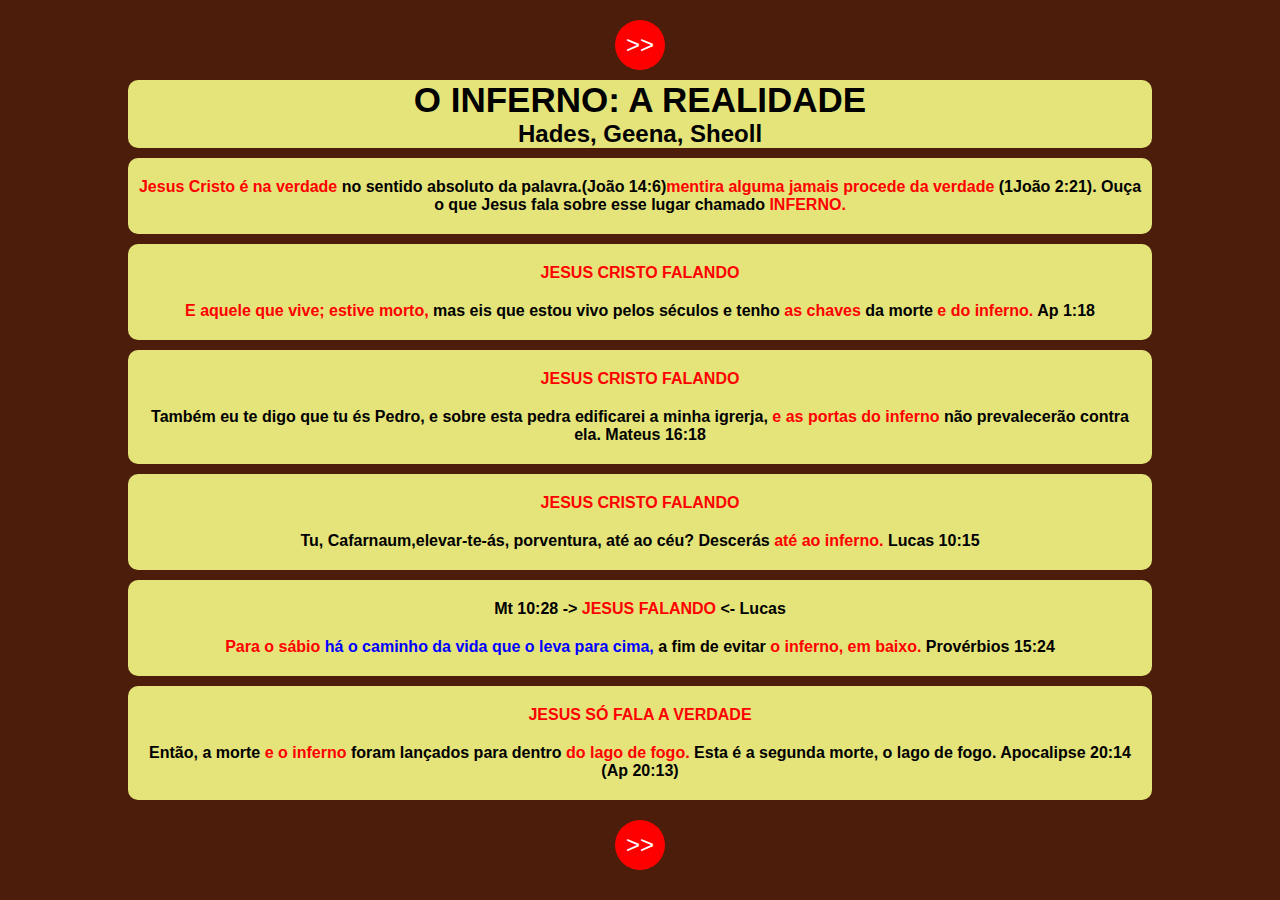
==== index.html @ 73b8857f "first commit" ====
<!DOCTYPE html>
<html lang="pt-br">
<head>
    <meta charset="UTF-8">
    <meta name="viewport" content="width=device-width, initial-scale=1.0">
    <link rel="stylesheet" type="text/css" href="./css/estilos.css" media="screen" />
    <title>Inferno: A Realidade</title>
</head>
<body>
    <div class="container">
        <a href="page2.html"><button> >> </button></a>

        <header class="mt-05-17">
            
            <div class="md-title">
                <h1>O INFERNO: A REALIDADE</h1>
                <h2>Hades, Geena, Sheoll</h2>
            </div>
                   
        </header>
        <section>
            <p>
                <span>Jesus Cristo é na verdade</span> no sentido absoluto da palavra.(João 14:6)<span>mentira alguma jamais procede da verdade</span> (1João 2:21). Ouça o que Jesus fala sobre esse lugar chamado <span>INFERNO.</span>
            </p>
        </section>
        <section>
            <p style="margin-bottom: 20px;"><span>JESUS CRISTO FALANDO</span></p>
            <p>
                <span>E aquele que vive; estive morto,</span> mas eis que estou vivo pelos séculos e tenho <span>as chaves</span> da morte <span>e do inferno.</span> Ap 1:18
            </p>
        </section>
        <section>
            <p style="margin-bottom: 20px;"><span>JESUS CRISTO FALANDO</span></p>
            <p>
                Também eu te digo que tu és Pedro, e sobre esta pedra edificarei a minha igrerja, <span>e as portas do inferno</span> não prevalecerão contra ela. Mateus 16:18
            </p>
        </section>
        <section>
            <p style="margin-bottom: 20px;"><span>JESUS CRISTO FALANDO</span></p>
            <p>
                Tu, Cafarnaum,elevar-te-ás, porventura, até ao céu? Descerás <span>até ao inferno.</span> Lucas 10:15
            </p>
        </section>
        <section>
            <p style="margin-bottom: 20px;">Mt 10:28 -> <span>JESUS FALANDO</span> <- Lucas </p>
            <p>
                <span>Para o sábio</span><span class="blue_text"> há o caminho da vida que o leva para cima,</span> a fim de evitar <span>o inferno, em baixo.</span> Provérbios 15:24
            </p>
        </section>

        <section>
            <p style="margin-bottom: 20px;"><span>JESUS SÓ FALA A VERDADE</span> </p>
            <p>
                Então, a morte <span>e o inferno</span> foram lançados para dentro <span>do lago de fogo.</span> Esta é a segunda morte, o lago de fogo. Apocalipse 20:14 (Ap 20:13)
            </p>
        </section>

        <a href="page2.html"><button> >> </button></a>
      


    </div>
</body>
</html>
---- css/estilos.css ----
*{
    font-family: Arial, Helvetica, sans-serif;
    padding: 0;
    margin: 0;
    box-sizing: border-box;
}

body{
    background-color: rgb(76, 29, 11);
    display: flex;
    justify-content: center;
    
}

.container{
    display: flex;
    flex-direction: column;
    width: 80%;
    align-items: center;
    justify-content: center;
    margin-bottom: 10px;
}

header{
    display: flex;
    justify-content: space-between;
    width: 100%;
    height: auto;
    margin-top: 10px;
    text-align: center;
}

.sideR, .sideL{
    background-color: red;
    color: #ffffff;
    border-radius: 10px;
    flex: 1;
    display: flex;
    align-items: center;
    justify-content: center;
}

.md-title{
    background-color: rgb(228, 228, 122);
    flex: 5;
    display: flex;
    flex-direction: column;
    justify-content: center;
    align-items: center;
    border-radius: 10px;
}

.md-title h1{
    font-size: 35px;
    font-weight: 800;
    width: 100%;
}
.blue_text{
    color: blue;
}
section{
    width: 100%;
    background-color:  rgb(228, 228, 122);
    margin-top: 10px;
    border-radius: 10px;
    padding: 20px 10px ;
    text-align: center;
    font-size: 16px;
    font-weight: bold;
}
section span{
    color: red;
}
button{
    width: 50px;
    height: 50px;
    border-radius: 25px;
    margin-top: 20px;
    background-color: red;
    border: none;
    cursor: pointer;
    color: #ffffff;
    font-size: 24px;
}
button:hover{
    background-color:  rgb(228, 228, 122);
    color: black;
}

@media only screen and (max-width: 800px) and (min-width: 501px) {

    .container{
        width: 50%;
    }
    .md-title{
        border-radius: 5px;
    }
    .md-title h1{
        font-size: 12px;        
    }
    .sideR, .sideL{
        font-size: 6px;
        border-radius: 5px;
    }
    section{
        margin-top: 3px;
        width: 100%;
        font-size: 8px;
        padding: 3px 3px ;
        font-weight: 600;
        border-radius: 5px;
    }
    button{
        width: 35px;
        height: 35px;
        font-size: 18px;
    }
}

@media only screen and (max-width: 500px) {
    .container{
        width: 95%;
    }
    header{
        display: flex;
        justify-content: space-between;
        width: 100%;
        height: 50px;
        margin-top: 10px;
    }
    .sideR, .sideL{
        font-size: 9px;
        text-align: center;
        padding-left: 5px;
        padding-right: 5px;
    }
    .md-title{
        flex: 3;
        margin-left: 3px;
        margin-right: 3px;
 
    }
    .md-title h1{
        font-size: 16px;
        font-weight: 800;
    }
    section{
        width: 100%;
        padding: 10px 5px ;
    }
  }
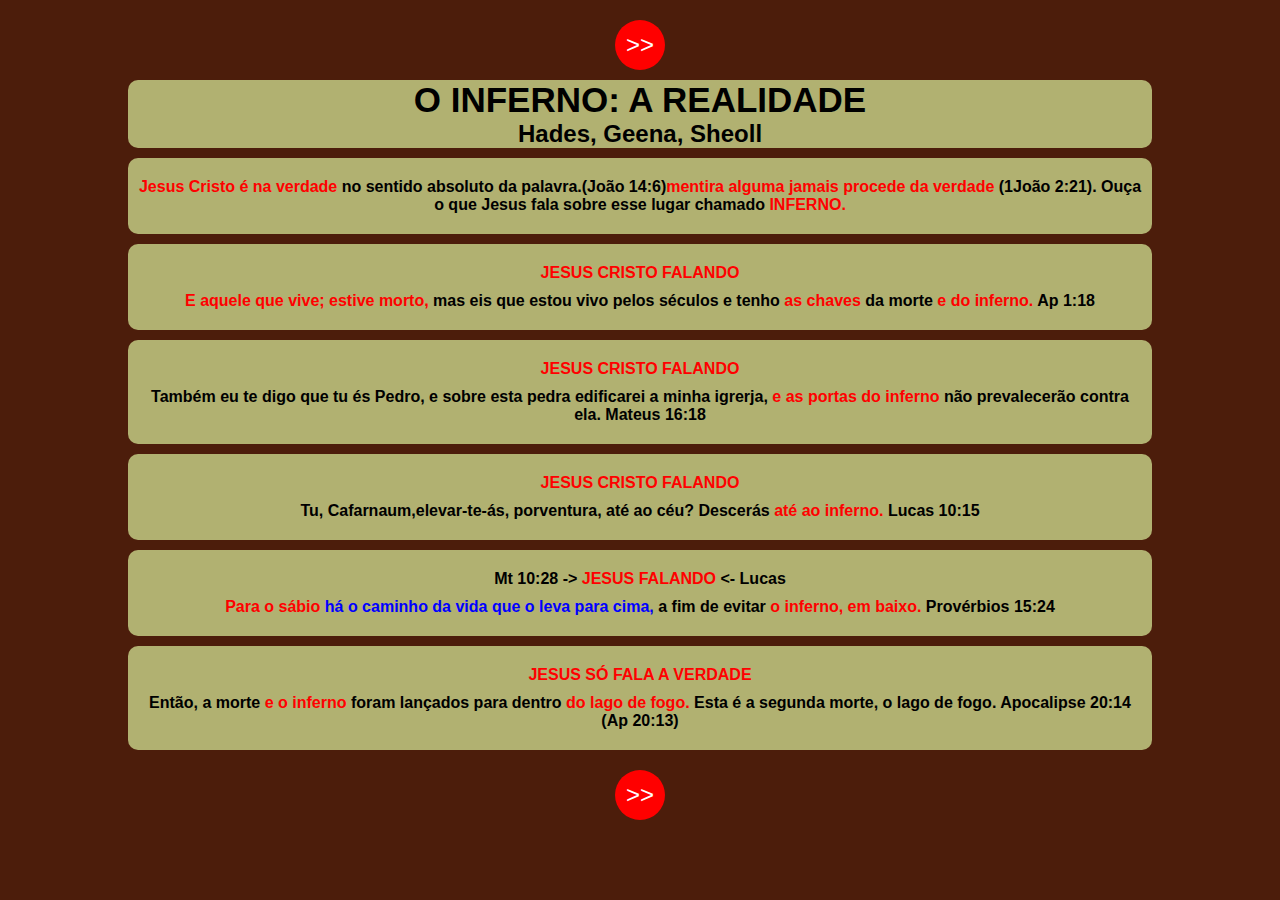
==== commit b6e109e3: "Update index.html" ====
--- a/index.html
+++ b/index.html
@@ -24,32 +24,32 @@
             </p>
         </section>
         <section>
-            <p style="margin-bottom: 20px;"><span>JESUS CRISTO FALANDO</span></p>
+            <p style="margin-bottom: 10px;"><span>JESUS CRISTO FALANDO</span></p>
             <p>
                 <span>E aquele que vive; estive morto,</span> mas eis que estou vivo pelos séculos e tenho <span>as chaves</span> da morte <span>e do inferno.</span> Ap 1:18
             </p>
         </section>
         <section>
-            <p style="margin-bottom: 20px;"><span>JESUS CRISTO FALANDO</span></p>
+            <p style="margin-bottom: 10px;"><span>JESUS CRISTO FALANDO</span></p>
             <p>
                 Também eu te digo que tu és Pedro, e sobre esta pedra edificarei a minha igrerja, <span>e as portas do inferno</span> não prevalecerão contra ela. Mateus 16:18
             </p>
         </section>
         <section>
-            <p style="margin-bottom: 20px;"><span>JESUS CRISTO FALANDO</span></p>
+            <p style="margin-bottom: 10px;"><span>JESUS CRISTO FALANDO</span></p>
             <p>
                 Tu, Cafarnaum,elevar-te-ás, porventura, até ao céu? Descerás <span>até ao inferno.</span> Lucas 10:15
             </p>
         </section>
         <section>
-            <p style="margin-bottom: 20px;">Mt 10:28 -> <span>JESUS FALANDO</span> <- Lucas </p>
+            <p style="margin-bottom: 10px;">Mt 10:28 -> <span>JESUS FALANDO</span> <- Lucas </p>
             <p>
                 <span>Para o sábio</span><span class="blue_text"> há o caminho da vida que o leva para cima,</span> a fim de evitar <span>o inferno, em baixo.</span> Provérbios 15:24
             </p>
         </section>
 
         <section>
-            <p style="margin-bottom: 20px;"><span>JESUS SÓ FALA A VERDADE</span> </p>
+            <p style="margin-bottom: 10px;"><span>JESUS SÓ FALA A VERDADE</span> </p>
             <p>
                 Então, a morte <span>e o inferno</span> foram lançados para dentro <span>do lago de fogo.</span> Esta é a segunda morte, o lago de fogo. Apocalipse 20:14 (Ap 20:13)
             </p>
@@ -61,4 +61,4 @@
 
     </div>
 </body>
-</html>+</html>
--- a/css/estilos.css
+++ b/css/estilos.css
@@ -41,7 +41,7 @@
 }
 
 .md-title{
-    background-color: rgb(228, 228, 122);
+    background-color: #B1B171;
     flex: 5;
     display: flex;
     flex-direction: column;
@@ -60,7 +60,7 @@
 }
 section{
     width: 100%;
-    background-color:  rgb(228, 228, 122);
+    background-color:  #B1B171;
     margin-top: 10px;
     border-radius: 10px;
     padding: 20px 10px ;
@@ -148,4 +148,4 @@
         width: 100%;
         padding: 10px 5px ;
     }
-  }+  }
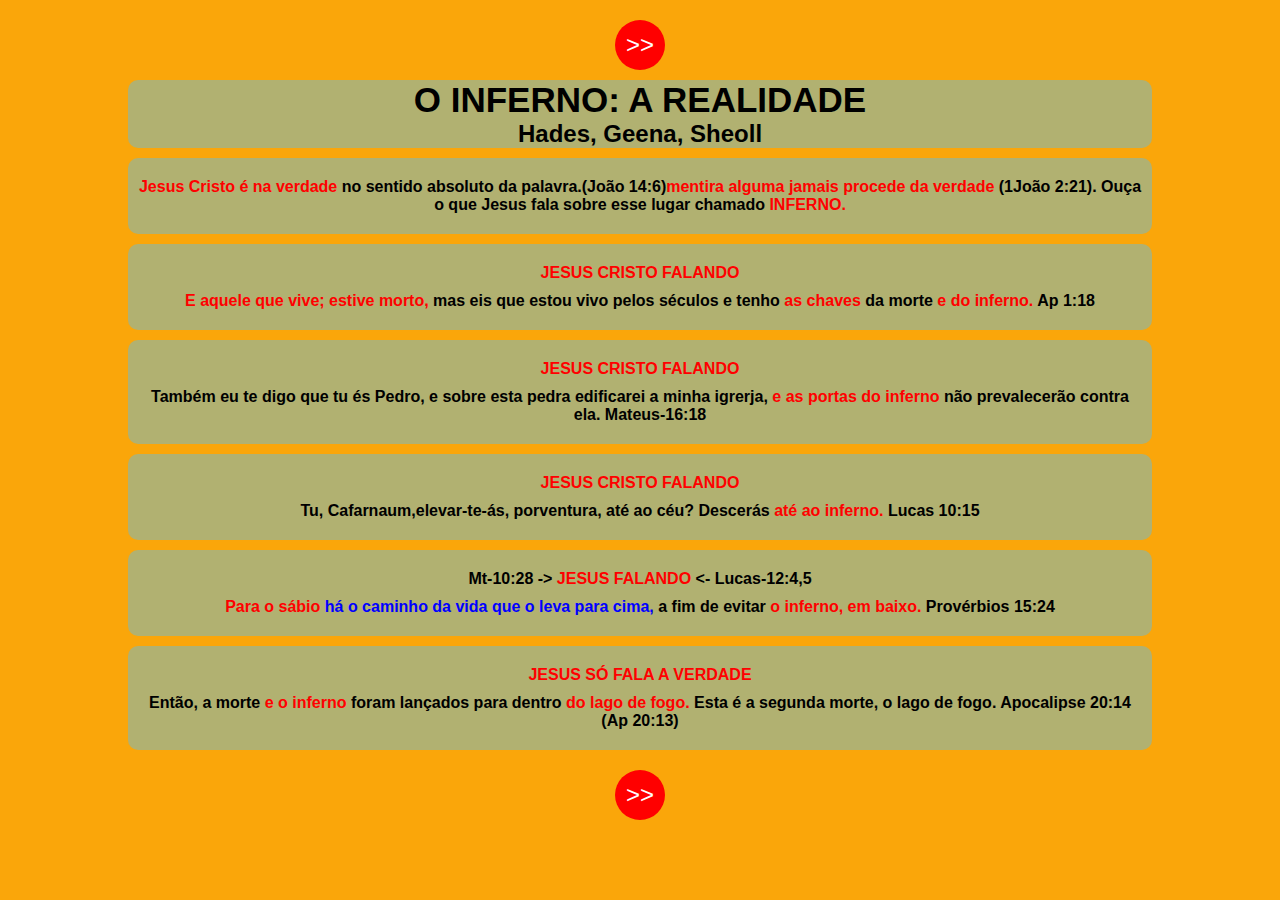
==== commit 6e7b88c7: "Alterações" ====
--- a/index.html
+++ b/index.html
@@ -24,32 +24,32 @@
             </p>
         </section>
         <section>
-            <p style="margin-bottom: 10px;"><span>JESUS CRISTO FALANDO</span></p>
+            <p class="ptitle"><span>JESUS CRISTO FALANDO</span></p>
             <p>
                 <span>E aquele que vive; estive morto,</span> mas eis que estou vivo pelos séculos e tenho <span>as chaves</span> da morte <span>e do inferno.</span> Ap 1:18
             </p>
         </section>
         <section>
-            <p style="margin-bottom: 10px;"><span>JESUS CRISTO FALANDO</span></p>
+            <p class="ptitle"><span>JESUS CRISTO FALANDO</span></p>
             <p>
-                Também eu te digo que tu és Pedro, e sobre esta pedra edificarei a minha igrerja, <span>e as portas do inferno</span> não prevalecerão contra ela. Mateus 16:18
+                Também eu te digo que tu és Pedro, e sobre esta pedra edificarei a minha igrerja, <span>e as portas do inferno</span> não prevalecerão contra ela. Mateus-16:18
             </p>
         </section>
         <section>
-            <p style="margin-bottom: 10px;"><span>JESUS CRISTO FALANDO</span></p>
+            <p class="ptitle"><span>JESUS CRISTO FALANDO</span></p>
             <p>
                 Tu, Cafarnaum,elevar-te-ás, porventura, até ao céu? Descerás <span>até ao inferno.</span> Lucas 10:15
             </p>
         </section>
         <section>
-            <p style="margin-bottom: 10px;">Mt 10:28 -> <span>JESUS FALANDO</span> <- Lucas </p>
+            <p class="ptitle">Mt-10:28 -> <span>JESUS FALANDO</span> <- Lucas-12:4,5</p>
             <p>
                 <span>Para o sábio</span><span class="blue_text"> há o caminho da vida que o leva para cima,</span> a fim de evitar <span>o inferno, em baixo.</span> Provérbios 15:24
             </p>
         </section>
 
         <section>
-            <p style="margin-bottom: 10px;"><span>JESUS SÓ FALA A VERDADE</span> </p>
+            <p class="ptitle"><span>JESUS SÓ FALA A VERDADE</span> </p>
             <p>
                 Então, a morte <span>e o inferno</span> foram lançados para dentro <span>do lago de fogo.</span> Esta é a segunda morte, o lago de fogo. Apocalipse 20:14 (Ap 20:13)
             </p>
--- a/css/estilos.css
+++ b/css/estilos.css
@@ -6,7 +6,7 @@
 }
 
 body{
-    background-color: rgb(76, 29, 11);
+    background-color: rgb(250, 166, 10);
     display: flex;
     justify-content: center;
     
@@ -86,6 +86,9 @@
     background-color:  rgb(228, 228, 122);
     color: black;
 }
+.ptitle{
+    margin-bottom: 10px;
+}
 
 @media only screen and (max-width: 800px) and (min-width: 501px) {
 
@@ -141,11 +144,18 @@
  
     }
     .md-title h1{
-        font-size: 16px;
+        font-size: 18px;
+        font-weight: 800;
+    }
+    .md-title h2{
+        font-size: 12px;
         font-weight: 800;
     }
     section{
         width: 100%;
         padding: 10px 5px ;
     }
+    .ptitle{
+        margin-bottom: 5px;
+    }
   }
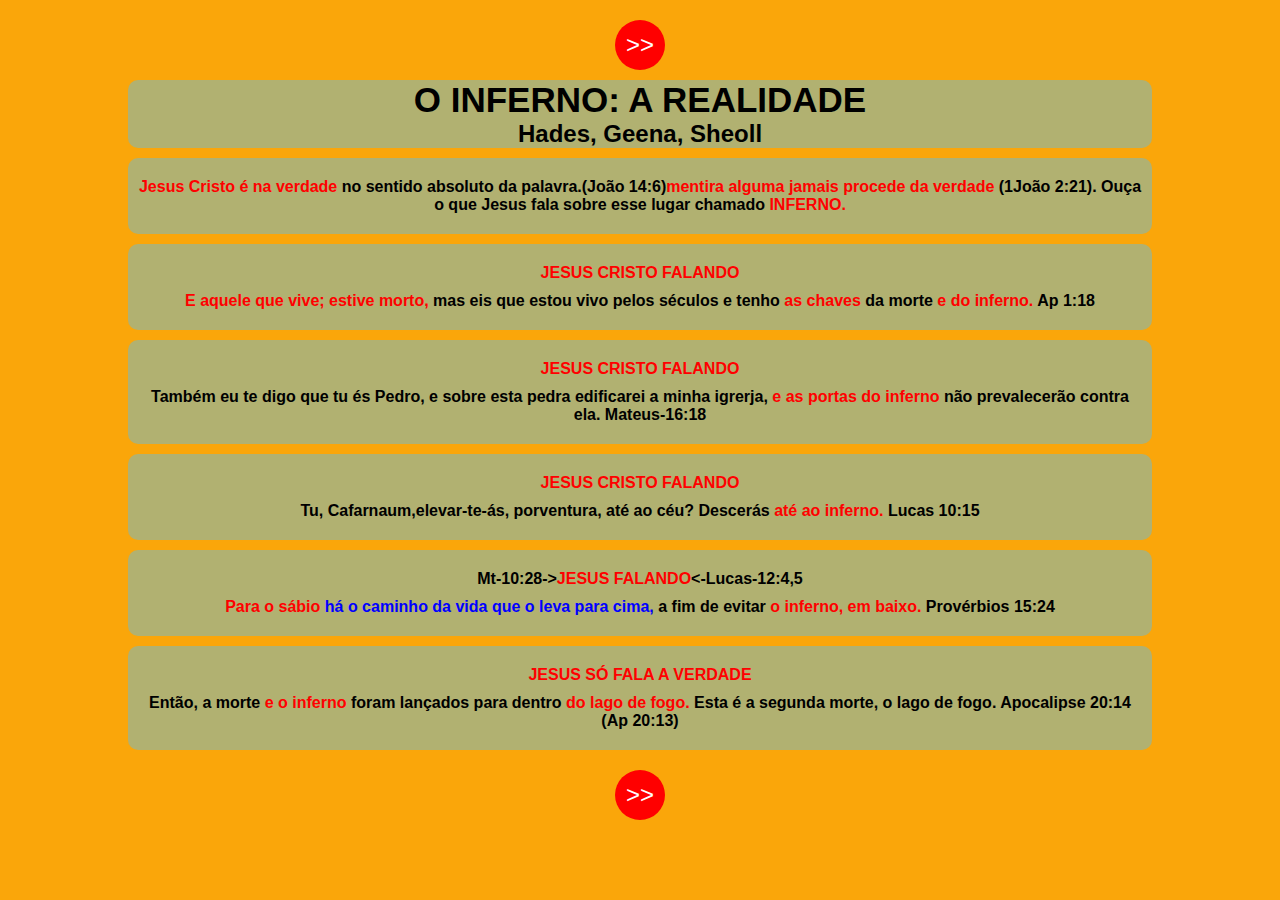
==== commit d17fd3c7: "Blue Text alter" ====
--- a/index.html
+++ b/index.html
@@ -42,7 +42,7 @@
             </p>
         </section>
         <section>
-            <p class="ptitle">Mt-10:28 -> <span>JESUS FALANDO</span> <- Lucas-12:4,5</p>
+            <p class="ptitle">Mt-10:28-><span>JESUS FALANDO</span><-Lucas-12:4,5</p>
             <p>
                 <span>Para o sábio</span><span class="blue_text"> há o caminho da vida que o leva para cima,</span> a fim de evitar <span>o inferno, em baixo.</span> Provérbios 15:24
             </p>
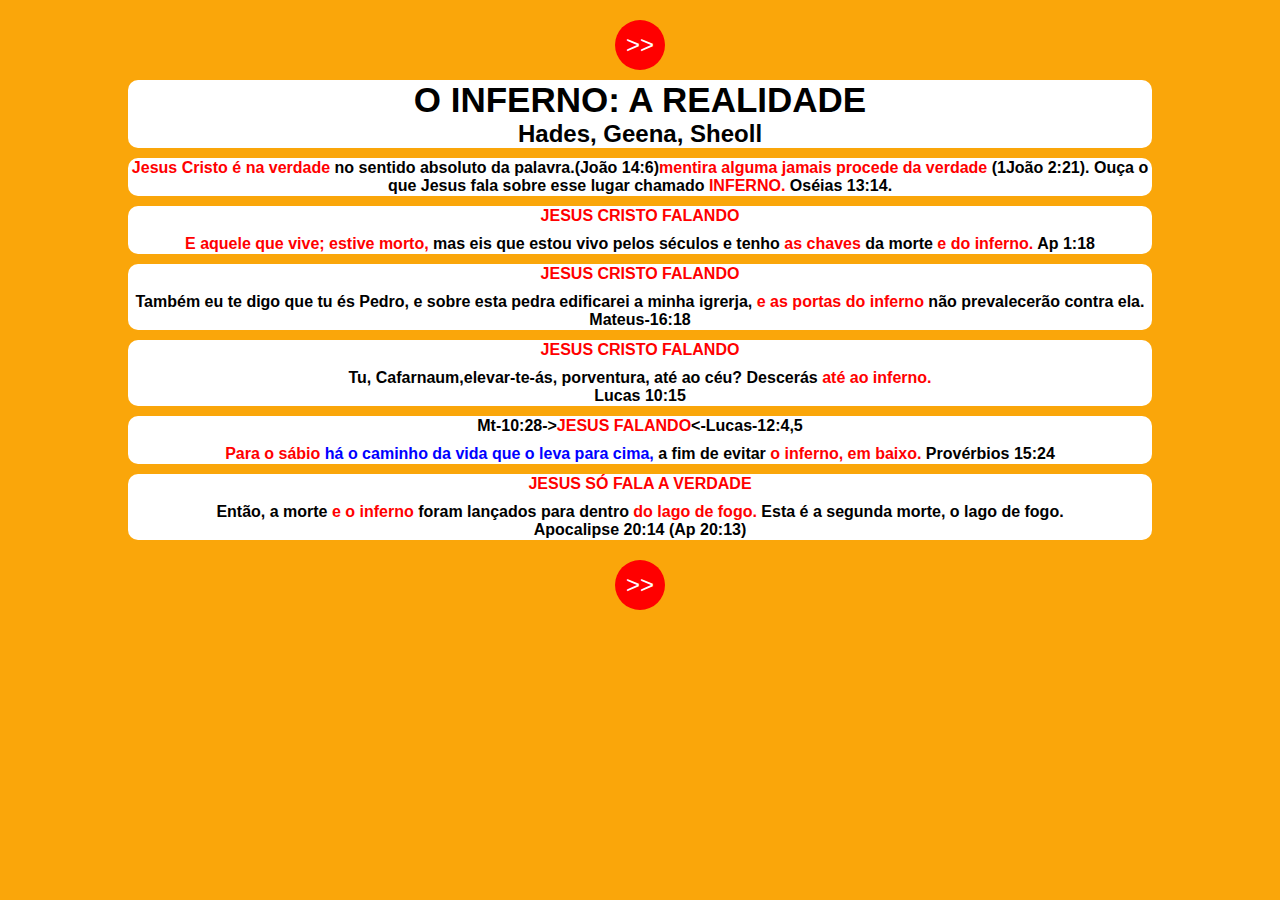
==== commit fbcda2e5: "ultimas atualizações" ====
--- a/index.html
+++ b/index.html
@@ -20,7 +20,7 @@
         </header>
         <section>
             <p>
-                <span>Jesus Cristo é na verdade</span> no sentido absoluto da palavra.(João 14:6)<span>mentira alguma jamais procede da verdade</span> (1João 2:21). Ouça o que Jesus fala sobre esse lugar chamado <span>INFERNO.</span>
+                <span>Jesus Cristo é na verdade</span> no sentido absoluto da palavra.(João 14:6)<span>mentira alguma jamais procede da verdade</span> (1João 2:21). Ouça o que Jesus fala sobre esse lugar chamado <span>INFERNO.</span> Oséias 13:14.
             </p>
         </section>
         <section>
@@ -38,7 +38,7 @@
         <section>
             <p class="ptitle"><span>JESUS CRISTO FALANDO</span></p>
             <p>
-                Tu, Cafarnaum,elevar-te-ás, porventura, até ao céu? Descerás <span>até ao inferno.</span> Lucas 10:15
+                Tu, Cafarnaum,elevar-te-ás, porventura, até ao céu? Descerás <span>até ao inferno.</span><br/> Lucas 10:15
             </p>
         </section>
         <section>
@@ -51,7 +51,7 @@
         <section>
             <p class="ptitle"><span>JESUS SÓ FALA A VERDADE</span> </p>
             <p>
-                Então, a morte <span>e o inferno</span> foram lançados para dentro <span>do lago de fogo.</span> Esta é a segunda morte, o lago de fogo. Apocalipse 20:14 (Ap 20:13)
+                Então, a morte <span>e o inferno</span> foram lançados para dentro <span>do lago de fogo.</span> Esta é a segunda morte, o lago de fogo. <br/>Apocalipse 20:14 (Ap 20:13)
             </p>
         </section>
 
--- a/css/estilos.css
+++ b/css/estilos.css
@@ -41,7 +41,7 @@
 }
 
 .md-title{
-    background-color: #B1B171;
+    background-color: #ffffff;
     flex: 5;
     display: flex;
     flex-direction: column;
@@ -60,10 +60,10 @@
 }
 section{
     width: 100%;
-    background-color:  #B1B171;
+    background-color:  #ffffff;
     margin-top: 10px;
     border-radius: 10px;
-    padding: 20px 10px ;
+    padding: 1Px 1px ;
     text-align: center;
     font-size: 16px;
     font-weight: bold;
@@ -109,7 +109,7 @@
         margin-top: 3px;
         width: 100%;
         font-size: 8px;
-        padding: 3px 3px ;
+        padding: 1px 1px ;
         font-weight: 600;
         border-radius: 5px;
     }
@@ -139,8 +139,8 @@
     }
     .md-title{
         flex: 3;
-        margin-left: 3px;
-        margin-right: 3px;
+        margin-left: 1px;
+        margin-right: 1px;
  
     }
     .md-title h1{
@@ -153,7 +153,7 @@
     }
     section{
         width: 100%;
-        padding: 10px 5px ;
+        padding: 3px 1px ;
     }
     .ptitle{
         margin-bottom: 5px;
